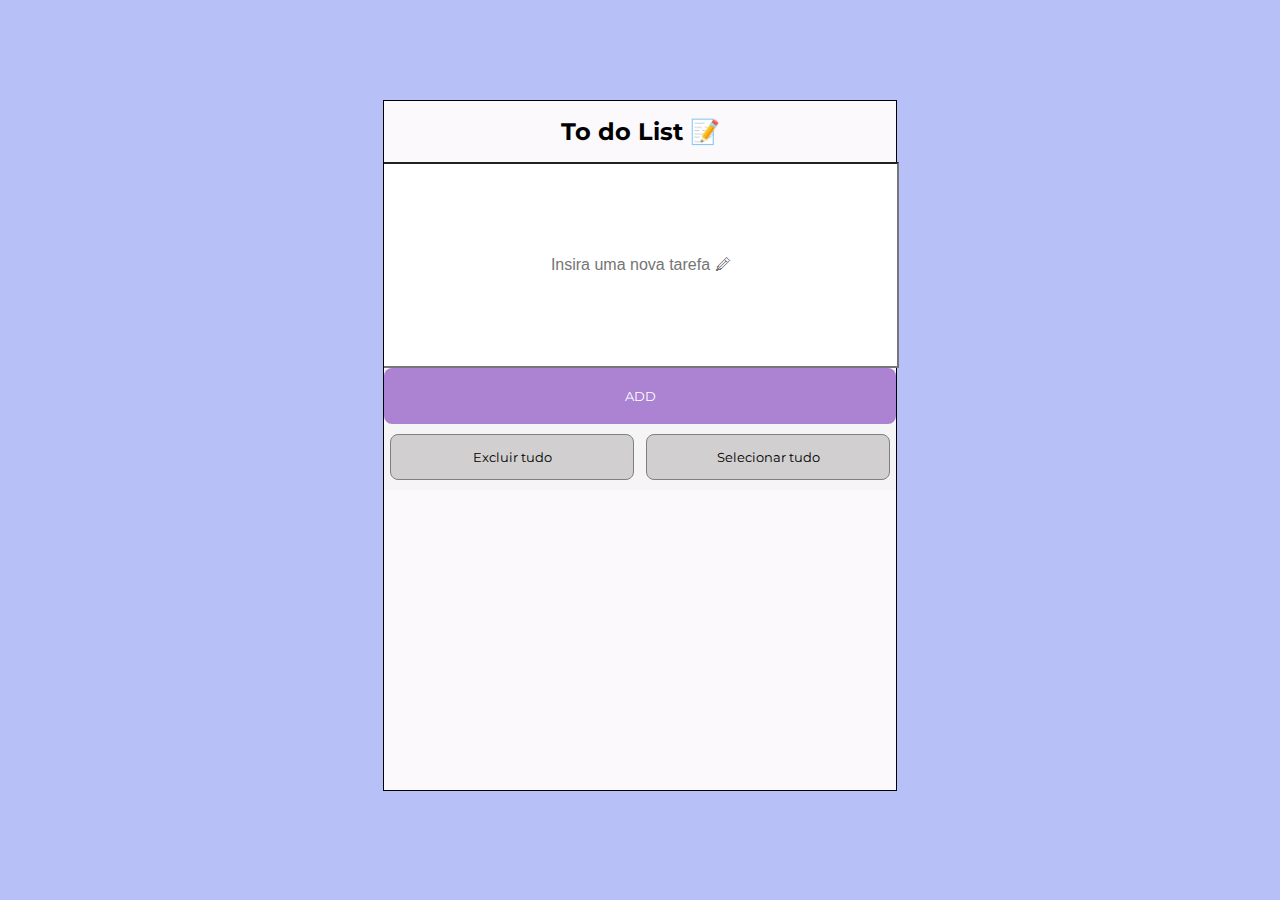
==== projeto-todo/index.html @ bf1954cc "adicona projeto todo list" ====
<!DOCTYPE html>
    <html lang="pt-br">
    <head>
        <meta charset="UTF-8">
        <meta name="viewport" content="width=device-width, initial-scale=1.0">
        <meta http-equiv="X-UA-Compatible" content="ie=edge">
        <link rel="icon" href="img/checkmark.png" type="image/x-icon" />
        <link href="https://fonts.googleapis.com/css?family=Montserrat" rel="stylesheet">
        <link rel="stylesheet" href="style.css">
        <title>To do List</title>
    </head>
        <body>
            <section class="container">
                <div class="principal">
                    <h1>To do List 📝</h1>
                    <form id='formulario'>
                        <input type="text" id='campo' placeholder="Insira uma nova tarefa 🖉">
                        <button id='botao'class="botao" type="submit">ADD</button>
                    </form>
                    <div class="botoes">
                        <button id='excluirTodas'>Excluir tudo</button>
                        <button id='selecionarTodas'>Selecionar tudo</button>
                    </div>
                </div>  
                <div id='div1'>
                    <!-- <div class="estilo">
                        <p>tarefa</p>
                        <button>X</button>
                    </div> -->
                </div>
            </section>
        <script src="script.js"></script>   
    </body>
</html>
---- projeto-todo/style.css ----
body{
    margin:0;
    font-family: 'Montserrat', sans-serif;
    background-color: rgb(183, 192, 247); 
}

#div1{
    text-align:center;
    min-height: 300px;
}

.container{
    background-color: rgb(251, 249, 252); 
    width:40%;
    margin:0 auto; 
    margin-top: 100px;
    margin-bottom: 100px;
    border: 1px solid black;
}

h1{
    font-size:1.5em;
    text-align: center;     
}

button{
    width: 100%;
    height: 10% ;
    font-family: 'Montserrat', sans-serif;
}

input{
    font-size: 16px;
    text-align: center;
    width: 99.5%; 
    height: 200px;
    border-left: black;
}

.botao{
    border: none;
    background-color: rgb(172, 130, 211);
    padding: 20px;
}

.principal{
    width: 100%;
    display: block;
}

button{
    border: none;
    background: none;
    cursor: pointer;
    font-family: 'Montserrat', sans-serif;
}

span{
    cursor: pointer;
    border-radius: 8px;
}

.divTarefas{
    display:flex;
    align-items: center;
    justify-content: space-between; 
    margin: 0 30px;   
    border-bottom: 1px solid rgb(199, 196, 196);

}

p{
    cursor: pointer;
}

.botoes{
    width:100%;
    display:flex;
    background-color: whitesmoke;
    padding: 10px 0 10px 0; 
}

#selecionarTodas, #excluirTodas{
    width: 50%;
    padding: 14px;
    border: 1px solid gray;
    background: rgb(209, 207, 207);
    border-radius: 8px;
    margin-left: 6px;
    margin-right: 6px; 
}

::-moz-selection { /* Code for Firefox */
    background: transparent;
  }
  
  ::selection {
    background:transparent ;
  }

.botao{ 
    color: white;
    border-radius: 8px;
}

@media(max-width:320px){
    h1{
        font-size:100%
    }

    .container{
        margin-top: 100px;
        width:80%;
    }
}

@media(max-width: 420px){
    h1{
        font-size:100%
    }

    .container{
        margin-top: 100px;
        width:80%;
    }
}

@media(max-width: 768px){
    h1{
        font-size:100%  
    }

    .container{
        margin-top: 100px;
        width:80%;
    }
}
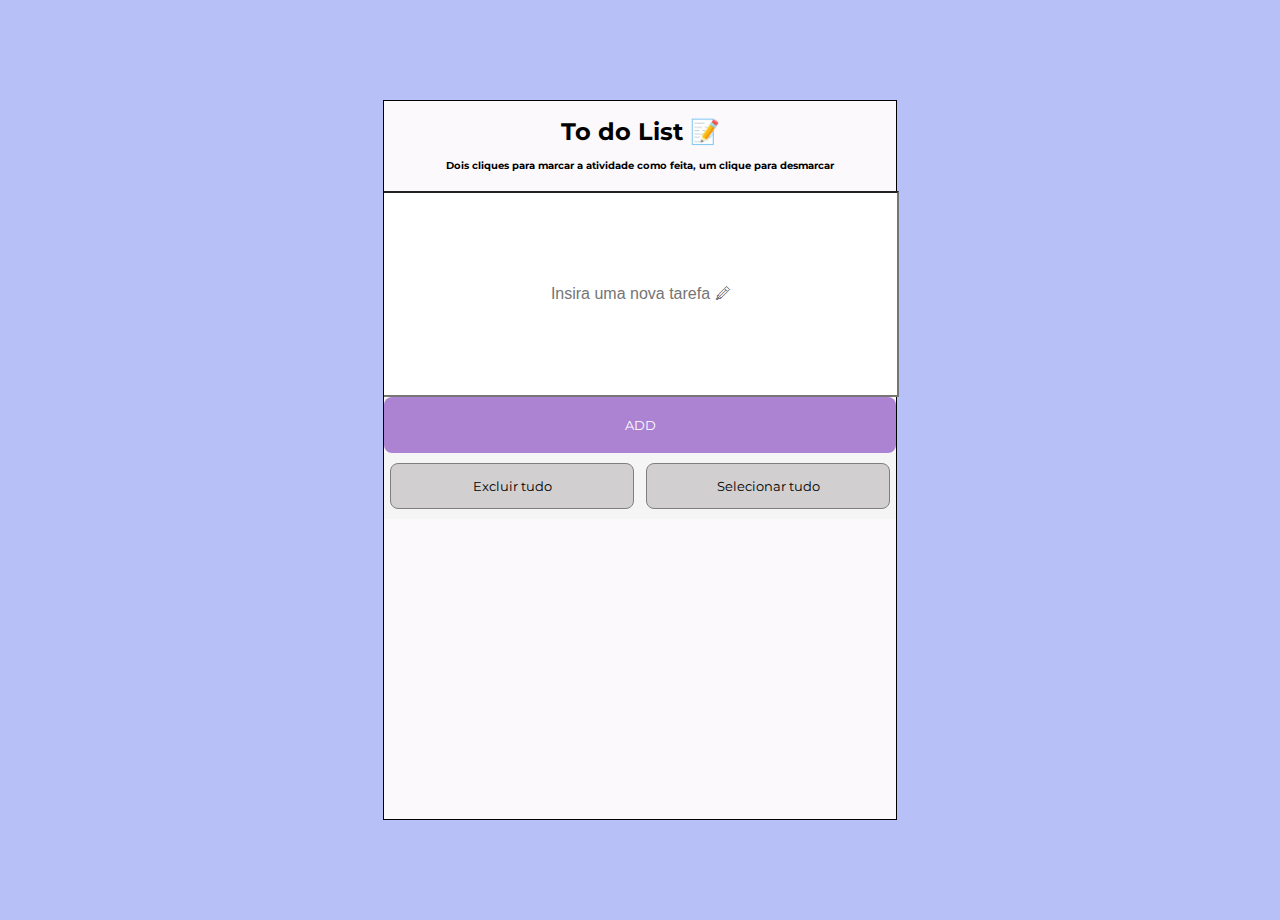
==== commit cf2c8d14: "adiciona publicacao do projeto todo list" ====
--- a/projeto-todo/index.html
+++ b/projeto-todo/index.html
@@ -12,7 +12,7 @@
         <body>
             <section class="container">
                 <div class="principal">
-                    <h1>To do List 📝</h1>
+                    <h1>To do List 📝<br><a>Dois cliques para marcar a atividade como feita, um clique para desmarcar </a></h1>
                     <form id='formulario'>
                         <input type="text" id='campo' placeholder="Insira uma nova tarefa 🖉">
                         <button id='botao'class="botao" type="submit">ADD</button>
--- a/projeto-todo/style.css
+++ b/projeto-todo/style.css
@@ -69,6 +69,10 @@
 
 }
 
+a{
+    font-size: 10px;
+}
+
 p{
     cursor: pointer;
 }
@@ -112,6 +116,11 @@
         margin-top: 100px;
         width:80%;
     }
+
+    #selecionarTodas{
+        font-size:12px;
+        display:inline-block; 
+    }
 }
 
 @media(max-width: 420px){
@@ -122,6 +131,10 @@
     .container{
         margin-top: 100px;
         width:80%;
+    }
+    #selecionarTodas{
+        font-size:12px;
+        display:inline-block; 
     }
 }
 
@@ -134,6 +147,10 @@
         margin-top: 100px;
         width:80%;
     }
+    #selecionarTodas{
+        font-size: 12px;
+        display:inline-block; 
+    }
 }
 
 
